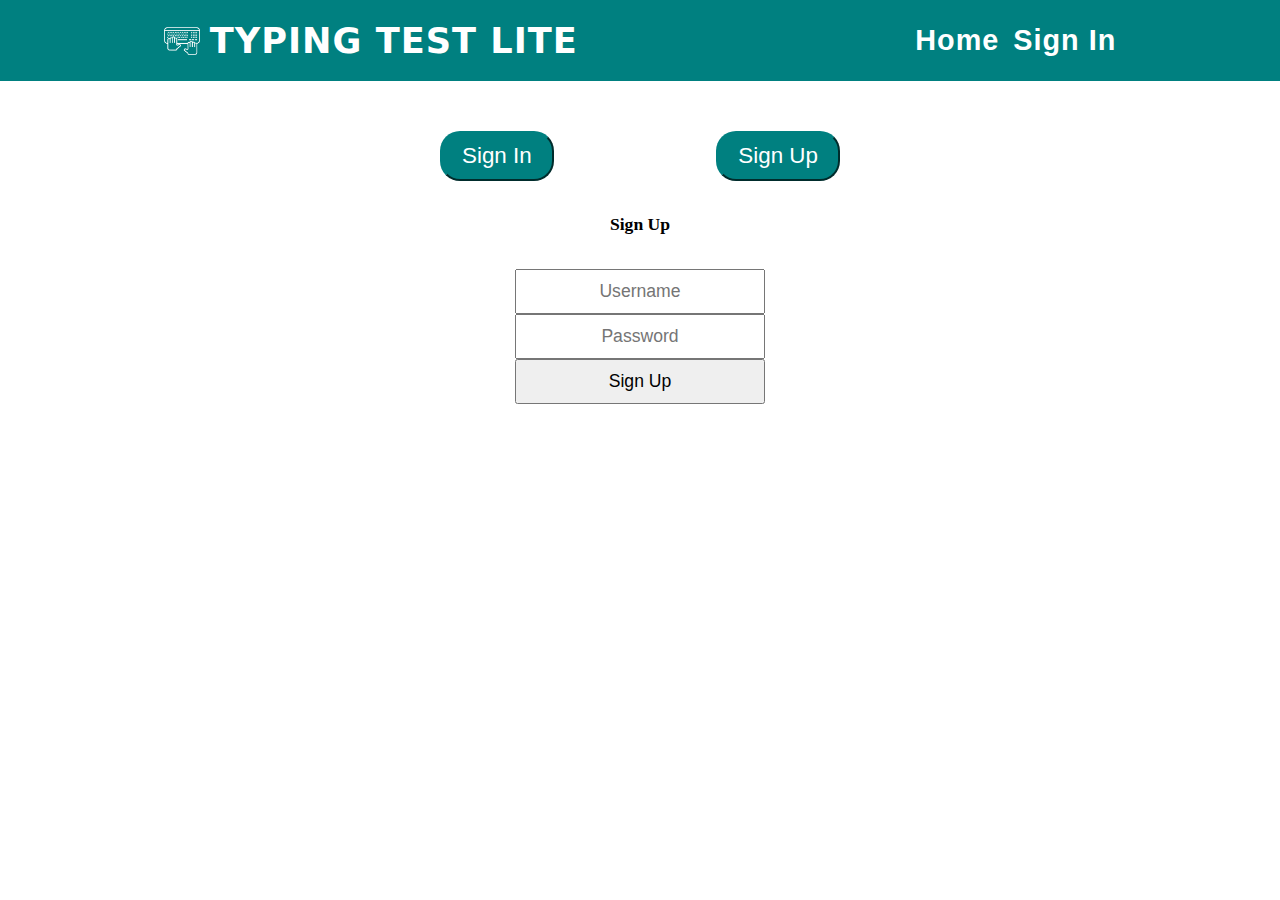
==== mypage.html @ 73395a4c "typing test lite added" ====
<!DOCTYPE html>
<html lang="en">
  <head>
    <meta charset="UTF-8" />
    <meta http-equiv="X-UA-Compatible" content="IE=edge" />
    <meta name="viewport" content="width=device-width, initial-scale=1.0" />
    <title>My Page</title>
    <link rel="stylesheet" href="./styles/index.css" />
    <link rel="stylesheet" href="./styles/form.css" />
  </head>
  <body>
    <div class="nav">
      <div>
        <img src="./img/typing(1).png" alt="" />
        <span class="h2">Typing Test Lite</span>
      </div>
      <div class="account">
        <a href="./index.html">Home</a>
        <a href="#" id="account"> Sign In </a>
      </div>
    </div>
    <div class="container">
      <div id="leaderBoard">
        <h3>LeaderBoard</h3>
        <div id="records">

        </div>
      </div>
      <div id="signbutton">
        <button id="signinre" onclick="buttonSignInF()">Sign In</button>
        <button id="signupre" onclick="buttonSignUpF()">Sign Up</button>
      </div>


      <div id="signinDiv">
        <form action="" class="form" id="signinform">
          <h4>Sign In</h4>
          <input type="username" placeholder="Username" required />
          <input type="password" placeholder="Password" required />
          <button type="submit">Sign In</button>
        </form>
      </div>
      <div id="signupDiv">
        <form action="" class="form" id="signupform">
          <h4>Sign Up</h4>
          <input type="username" placeholder="Username" required />
          <input type="password" placeholder="Password" required />
          <button type="submit">Sign Up</button>
        </form>
      </div>
    </div>
  </body>
</html>
<script src="./activeUser.js"></script>
---- styles/index.css ----
body {
  margin: 0%;
  padding: 0%;
}
.nav {
  height: 9vh;
  background-color: teal;
  display: flex;
  justify-content: space-around;
  align-items: center;
}
.nav > :nth-child(1) {
  display: flex;
  align-items: center;
}
.nav img {
  height: 4vh;
  margin-right: 10px;
}
.h2 {
  text-transform: uppercase;
  color: white;
  font-size: 2.2rem;
  font-weight: bold;
  letter-spacing: 1px;
  font-family: system-ui, -apple-system, BlinkMacSystemFont, "Segoe UI", Roboto,
    Oxygen, Ubuntu, Cantarell, "Open Sans", "Helvetica Neue", sans-serif;
}

.account a{
  color: white;
  font-size: 1.8rem;
  font-family: "Gill Sans", "Gill Sans MT", Calibri, "Trebuchet MS", sans-serif;
  font-weight: 700;
  letter-spacing: 1px;
  cursor: pointer;
  text-decoration: none;
  margin-left: 10px;
}

.account a:hover {
  filter: drop-shadow(1px 1px 1px white);
}

.container {
  width: 70%;
  font-size: 2rem;
  margin: auto;
  margin-top: 50px;
}

.green {
  color: green;
}

.red {
  color: red;
}

em {
  font-style: normal;
}

.problem {
  border: 1px solid teal;
  padding: 20px;
  height: 200px;
  overflow-x: scroll;
  overflow-y: auto;
}
.worktable > :nth-child(1) {
  display: flex;
  justify-content: space-between;
  padding: 5px;
}

.worktable > :nth-child(1) button {
  padding: 3px;
  background-color: teal;
  color: white;
  font-size: 1.2rem;
  border-color: teal;
  width: 100px;
  cursor: pointer;
}
.worktable > :nth-child(1) span {
  font-size: 1.4rem;
}
.worktable > :nth-child(1) button:hover {
  color: teal;
  background-color: white;
  border-color: white;
}
---- styles/form.css ----
.form {
  display: flex;
  flex-direction: column;
  width: 250px;
  margin: auto;
}

#signinDiv {
  display: none;
}

#signupDiv {
  /* display: none; */

}
.form>:nth-child(n+1){
    padding: 10px;
    font-size: 1.1rem;
    text-align: center;
}


#leaderBoard {
  display: none;
}

#signbutton {
  width: 400px;
  margin: auto;
  display: flex;
  justify-content: space-between;
}
#signbutton button {
  background-color: teal;
  font-size: 1.4rem;
  padding: 10px 20px;
  border-radius: 20px;
  border-color: teal;
  color: white;
  cursor: pointer;
}

#signbutton button:hover {
  color: teal;
  background-color: white;
}
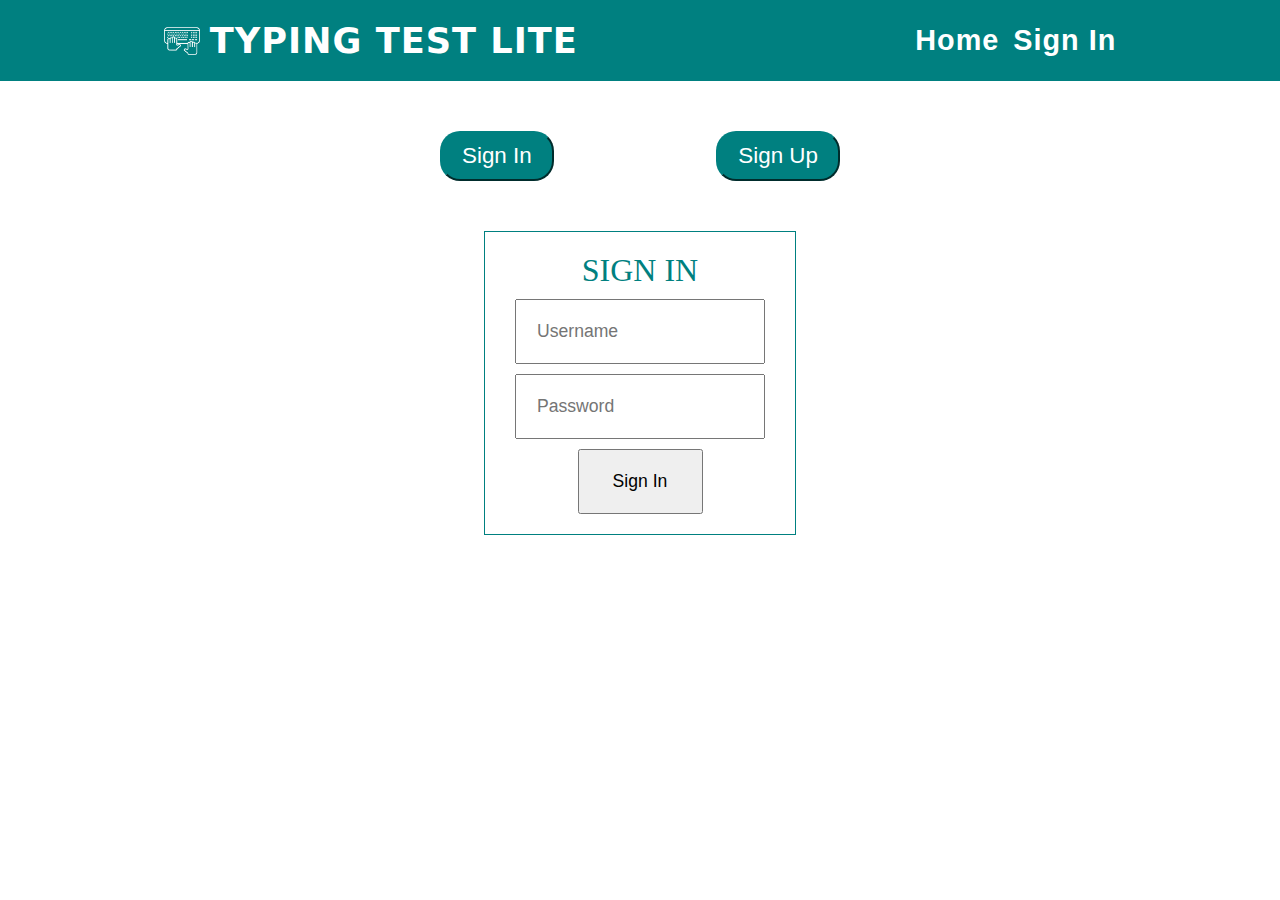
==== commit 8cb27142: "some style added to sign in" ====
--- a/mypage.html
+++ b/mypage.html
@@ -34,7 +34,7 @@
 
       <div id="signinDiv">
         <form action="" class="form" id="signinform">
-          <h4>Sign In</h4>
+          <span class="formh3">Sign In</span>
           <input type="username" placeholder="Username" required />
           <input type="password" placeholder="Password" required />
           <button type="submit">Sign In</button>
@@ -42,7 +42,7 @@
       </div>
       <div id="signupDiv">
         <form action="" class="form" id="signupform">
-          <h4>Sign Up</h4>
+          <span class="formh3">Sign Up</span>
           <input type="username" placeholder="Username" required />
           <input type="password" placeholder="Password" required />
           <button type="submit">Sign Up</button>
--- a/styles/form.css
+++ b/styles/form.css
@@ -5,18 +5,31 @@
   margin: auto;
 }
 
-#signinDiv {
+
+#signupDiv {
   display: none;
+
 }
 
-#signupDiv {
-  /* display: none; */
-
+.form{
+  border: 1px solid teal;
+  padding: 20px 30px;
+  margin-top: 50px;
 }
-.form>:nth-child(n+1){
-    padding: 10px;
+.form>:nth-child(n+2){
+    padding: 20px;
     font-size: 1.1rem;
-    text-align: center;
+    margin-top: 10px;
+}
+.formh3{
+  text-align: center;
+  font-size: 2rem;
+  text-transform: uppercase;
+  color: teal;
+}
+.form button{
+  width: 50%;
+  margin: auto;
 }
 
 
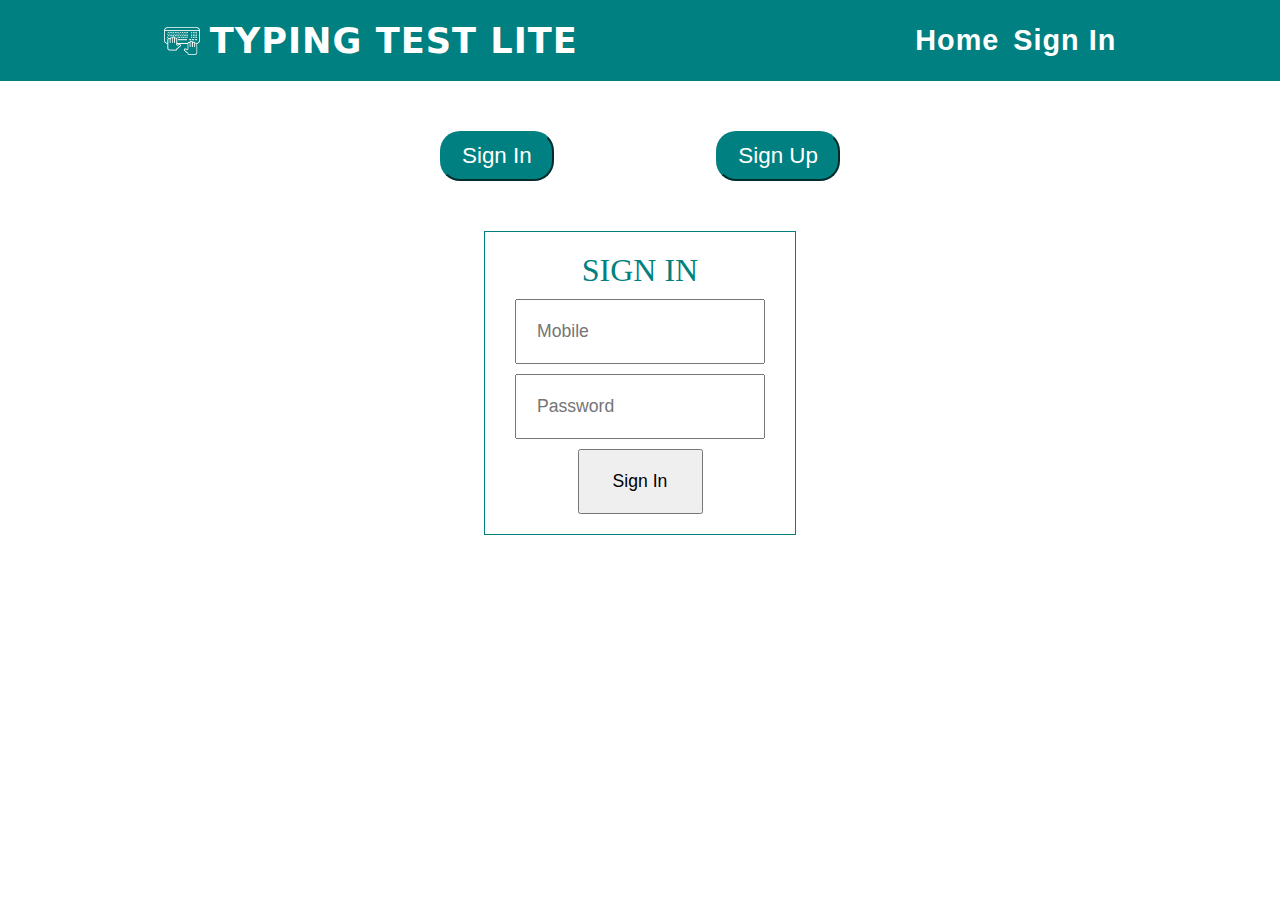
==== commit 5ac79171: "flat icon added" ====
--- a/mypage.html
+++ b/mypage.html
@@ -5,6 +5,8 @@
     <meta http-equiv="X-UA-Compatible" content="IE=edge" />
     <meta name="viewport" content="width=device-width, initial-scale=1.0" />
     <title>My Page</title>
+    <link rel="icon" href="./img/typing(1).png" type="image/x-icon" />
+
     <link rel="stylesheet" href="./styles/index.css" />
     <link rel="stylesheet" href="./styles/form.css" />
   </head>
@@ -22,29 +24,37 @@
     <div class="container">
       <div id="leaderBoard">
         <h3>LeaderBoard</h3>
-        <div id="records">
-
-        </div>
+        <div id="records"></div>
       </div>
       <div id="signbutton">
         <button id="signinre" onclick="buttonSignInF()">Sign In</button>
         <button id="signupre" onclick="buttonSignUpF()">Sign Up</button>
       </div>
 
-
       <div id="signinDiv">
         <form action="" class="form" id="signinform">
           <span class="formh3">Sign In</span>
-          <input type="username" placeholder="Username" required />
-          <input type="password" placeholder="Password" required />
+          <input type="text" id="mobileSignIn" placeholder="Mobile" required />
+          <input
+            type="password"
+            id="passwordSignIn"
+            placeholder="Password"
+            required
+          />
           <button type="submit">Sign In</button>
         </form>
       </div>
       <div id="signupDiv">
         <form action="" class="form" id="signupform">
           <span class="formh3">Sign Up</span>
-          <input type="username" placeholder="Username" required />
-          <input type="password" placeholder="Password" required />
+          <input type="text" id="mobile" placeholder="Mobile" required />
+          <input type="text" id="username" placeholder="Username" required />
+          <input
+            type="password"
+            id="password"
+            placeholder="Password"
+            required
+          />
           <button type="submit">Sign Up</button>
         </form>
       </div>
